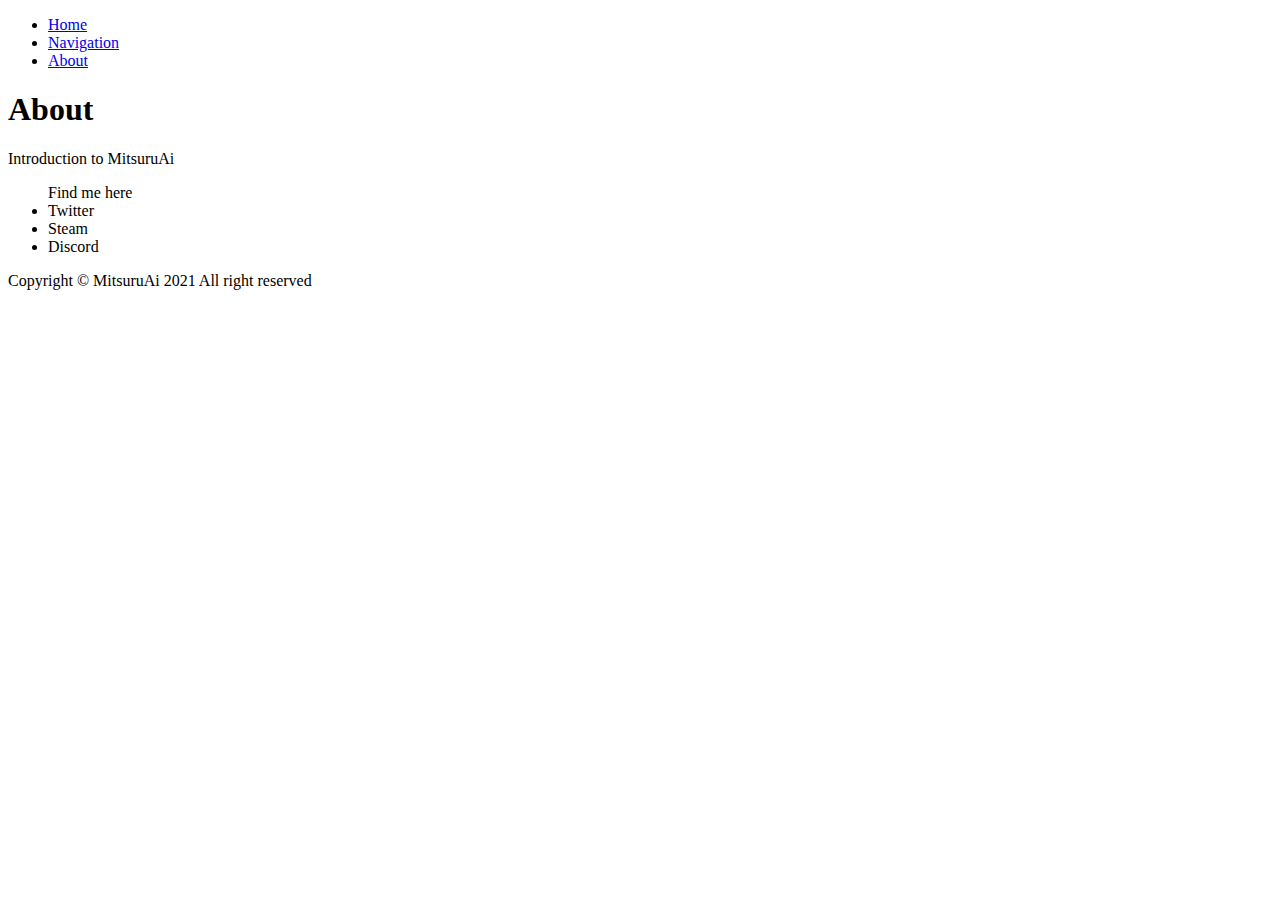
==== Pages/About.html @ 7b9fc436 "commit" ====
<!doctype html>
<html>
<head>
<meta charset="utf-8">
<title>Untitled Document</title>
</head>

<body>
<header>
  <nav class="HeaderNav">
    <ul>
      <li><a href="../index.html" >Home</a></li>
      <li><a href="Navigation.html" >Navigation</a></li>
      <li><a href="About.html" >About</a></li>
    </ul>
  </nav>
</header>
<main class="MainContent">
  <h1>About</h1>
  <p>Introduction to MitsuruAi</p>
</main>
<footer>
  <ul>
    Find me here
    <li>Twitter</li>
    <li>Steam</li>
    <li>Discord</li>
  </ul>
  <div>Copyright © MitsuruAi 2021 All right reserved</div>
</footer>
</body>
</html>
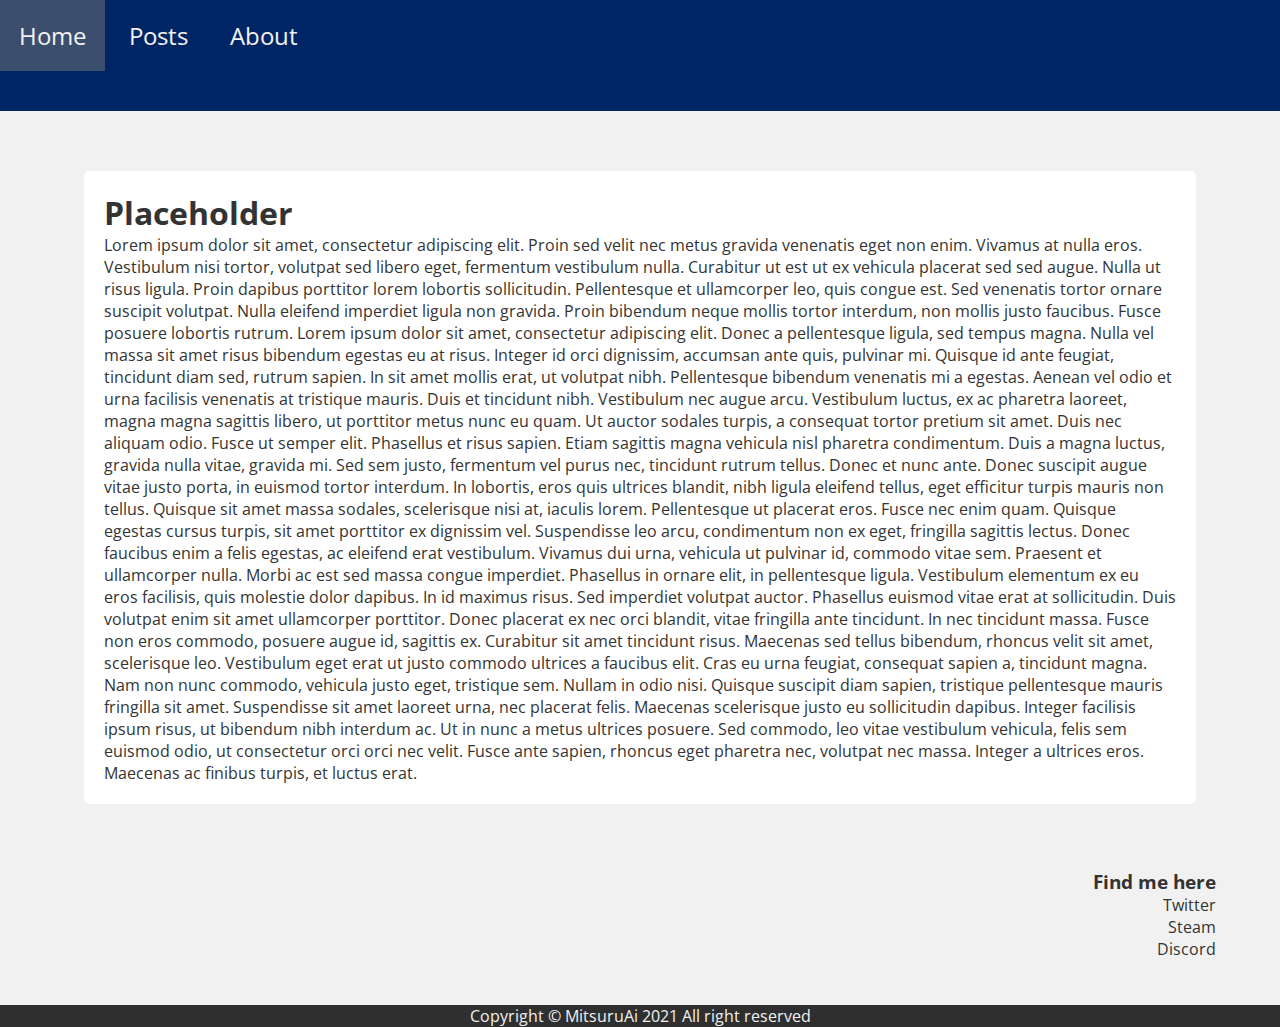
==== commit 2a806da8: "commit" ====
--- a/Pages/About.html
+++ b/Pages/About.html
@@ -3,30 +3,40 @@
 <head>
 <meta charset="utf-8">
 <title>Untitled Document</title>
+<link href="About.css" rel="stylesheet" type="text/css">
 </head>
 
 <body>
-<header>
+<header class="MainHeader">
   <nav class="HeaderNav">
     <ul>
       <li><a href="../index.html" >Home</a></li>
-      <li><a href="Navigation.html" >Navigation</a></li>
+      <li><a href="Posts.html" >Posts</a></li>
       <li><a href="About.html" >About</a></li>
     </ul>
   </nav>
 </header>
 <main class="MainContent">
-  <h1>About</h1>
-  <p>Introduction to MitsuruAi</p>
+    <article class="Article">
+  <h1>Placeholder</h1>
+  <p>Lorem ipsum dolor sit amet, consectetur adipiscing elit. Proin sed velit nec metus gravida venenatis eget non enim. Vivamus at nulla eros. Vestibulum nisi tortor, volutpat sed libero eget, fermentum vestibulum nulla. Curabitur ut est ut ex vehicula placerat sed sed augue. Nulla ut risus ligula. Proin dapibus porttitor lorem lobortis sollicitudin. Pellentesque et ullamcorper leo, quis congue est. Sed venenatis tortor ornare suscipit volutpat. Nulla eleifend imperdiet ligula non gravida. Proin bibendum neque mollis tortor interdum, non mollis justo faucibus. Fusce posuere lobortis rutrum. Lorem ipsum dolor sit amet, consectetur adipiscing elit. Donec a pellentesque ligula, sed tempus magna. Nulla vel massa sit amet risus bibendum egestas eu at risus. Integer id orci dignissim, accumsan ante quis, pulvinar mi.
+    
+    Quisque id ante feugiat, tincidunt diam sed, rutrum sapien. In sit amet mollis erat, ut volutpat nibh. Pellentesque bibendum venenatis mi a egestas. Aenean vel odio et urna facilisis venenatis at tristique mauris. Duis et 		tincidunt nibh. Vestibulum nec augue arcu. Vestibulum luctus, ex ac pharetra laoreet, magna magna sagittis libero, ut porttitor metus nunc eu quam. Ut auctor sodales turpis, a consequat tortor pretium sit amet. Duis nec aliquam odio. Fusce ut semper elit. Phasellus et risus sapien. Etiam sagittis magna vehicula nisl pharetra condimentum. Duis a magna luctus, gravida nulla vitae, gravida mi.
+    
+    Sed sem justo, fermentum vel purus nec, tincidunt rutrum tellus. Donec et nunc ante. Donec suscipit augue vitae justo porta, in euismod tortor interdum. In lobortis, eros quis ultrices blandit, nibh ligula eleifend tellus, eget efficitur turpis mauris non tellus. Quisque sit amet massa sodales, scelerisque nisi at, iaculis lorem. Pellentesque ut placerat eros. Fusce nec enim quam. Quisque egestas cursus turpis, sit amet porttitor ex dignissim vel. Suspendisse leo arcu, condimentum non ex eget, fringilla sagittis lectus. Donec faucibus enim a felis egestas, ac eleifend erat vestibulum. Vivamus dui urna, vehicula ut pulvinar id, commodo vitae sem. Praesent et ullamcorper nulla. Morbi ac est sed massa congue imperdiet. Phasellus in ornare elit, in pellentesque ligula. Vestibulum elementum ex eu eros facilisis, quis molestie dolor dapibus.
+    
+    In id maximus risus. Sed imperdiet volutpat auctor. Phasellus euismod vitae erat at sollicitudin. Duis volutpat enim sit amet ullamcorper porttitor. Donec placerat ex nec orci blandit, vitae fringilla ante tincidunt. In nec tincidunt massa. Fusce non eros commodo, posuere augue id, sagittis ex. Curabitur sit amet tincidunt risus. Maecenas sed tellus bibendum, rhoncus velit sit amet, scelerisque leo.
+    
+    Vestibulum eget erat ut justo commodo ultrices a faucibus elit. Cras eu urna feugiat, consequat sapien a, tincidunt magna. Nam non nunc commodo, vehicula justo eget, tristique sem. Nullam in odio nisi. Quisque suscipit diam sapien, tristique pellentesque mauris fringilla sit amet. Suspendisse sit amet laoreet urna, nec placerat felis. Maecenas scelerisque justo eu sollicitudin dapibus. Integer facilisis ipsum risus, ut bibendum nibh interdum ac. Ut in nunc a metus ultrices posuere. Sed commodo, leo vitae vestibulum vehicula, felis sem euismod odio, ut consectetur orci orci nec velit. Fusce ante sapien, rhoncus eget pharetra nec, volutpat nec massa. Integer a ultrices eros. Maecenas ac finibus turpis, et luctus erat.</p>
+    </article>
 </main>
-<footer>
-  <ul>
-    Find me here
-    <li>Twitter</li>
-    <li>Steam</li>
-    <li>Discord</li>
-  </ul>
-  <div>Copyright © MitsuruAi 2021 All right reserved</div>
+<footer class="MainFooter">  
+  <ul class="ExternalLinks"><h3>Find me here</h3>
+    <li><a href = "https://twitter.com/i_mizy" target="_blank">Twitter</a></li>
+    <li><a href = "https://steamcommunity.com/id/MasidMise/" target="_blank">Steam</a></li>
+    <li><a href = "https://discordapp.com/users/182636312698945537" target="_blank"> Discord</a></li>
+  </ul>  
+  <div class="FootNote">Copyright © MitsuruAi 2021 All right reserved</div>
 </footer>
 </body>
 </html>
--- a/Pages/About.css
+++ b/Pages/About.css
@@ -0,0 +1,68 @@
+@charset "utf-8";
+@import url('https://fonts.googleapis.com/css2?family=Open+Sans:wght@300;400;700&display=swap');
+* {
+  margin: 0px;
+  padding: 0px;
+  box-sizing: border-box;
+  font-family: 'Open Sans', sans-serif;
+  color: #333;
+}
+body {
+  background-color: #F1F1F1;
+    display: flex;
+    flex-direction: column;
+    min-height: 100vh;
+}
+main {
+  width: 90vw;
+  margin: auto;
+}
+li {
+  list-style-type: none;
+}
+a {
+  text-decoration: none;
+}
+.MainHeader {
+  margin-bottom: 40px;
+    padding-bottom: 40px;
+    background-color: #002565;
+}
+.HeaderNav a {
+  display: inline-block;
+  padding: 1.5vw;
+  font-size: 1.5em;
+    color: #f1f1f1;
+}
+.HeaderNav a:hover {
+  background-color: rgba(119, 119, 119, 0.5);
+}
+.HeaderNav li {
+  display: inline;
+}
+.Article {
+  background-color: white;
+  padding: 20px;
+  margin: 20px;
+  border-radius: 5px;
+}
+.FootNote {
+  background-color: #2F2F2F;
+  color: #f1f1f1;
+  text-align: center;
+}
+.FooterFlexContainer {}
+
+.ExternalLinks {
+  padding: 5vh 5vw;
+  display: flex;
+  flex-direction: column;
+  align-items: flex-end;
+}
+/*.Header {
+  width: 100%;
+  height: 700px;
+  background-image: url("Image/Header2.png");
+  background-size: cover;
+  background-position: center center;
+}/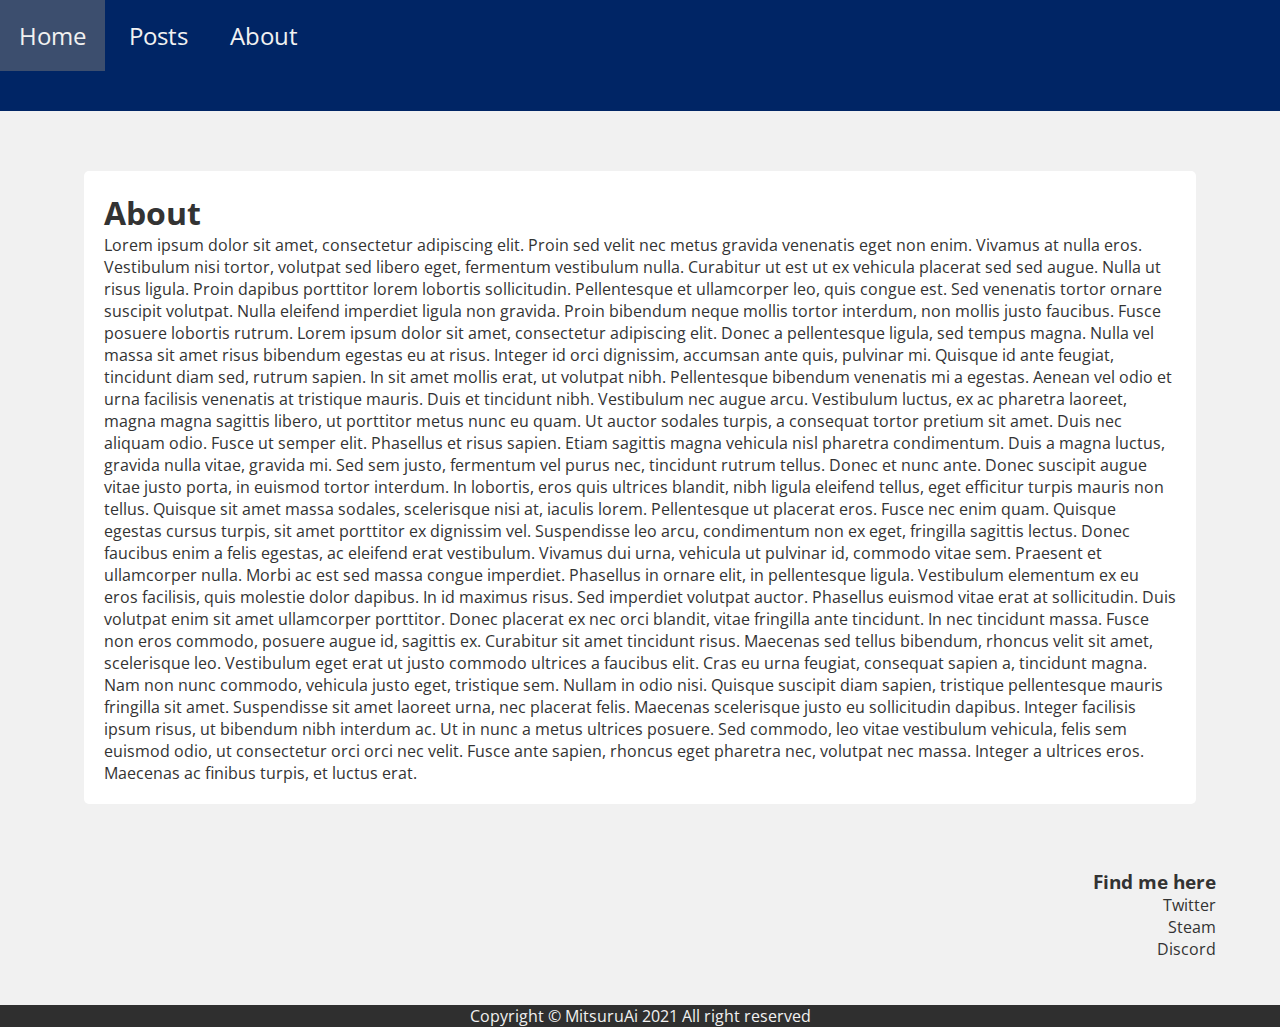
==== commit 922c82d6: "commit" ====
--- a/Pages/About.html
+++ b/Pages/About.html
@@ -2,7 +2,7 @@
 <html>
 <head>
 <meta charset="utf-8">
-<title>Untitled Document</title>
+<title>About_l'herbe verte d'un fossé</title>
 <link href="About.css" rel="stylesheet" type="text/css">
 </head>
 
@@ -18,7 +18,7 @@
 </header>
 <main class="MainContent">
     <article class="Article">
-  <h1>Placeholder</h1>
+  <h1>About</h1>
   <p>Lorem ipsum dolor sit amet, consectetur adipiscing elit. Proin sed velit nec metus gravida venenatis eget non enim. Vivamus at nulla eros. Vestibulum nisi tortor, volutpat sed libero eget, fermentum vestibulum nulla. Curabitur ut est ut ex vehicula placerat sed sed augue. Nulla ut risus ligula. Proin dapibus porttitor lorem lobortis sollicitudin. Pellentesque et ullamcorper leo, quis congue est. Sed venenatis tortor ornare suscipit volutpat. Nulla eleifend imperdiet ligula non gravida. Proin bibendum neque mollis tortor interdum, non mollis justo faucibus. Fusce posuere lobortis rutrum. Lorem ipsum dolor sit amet, consectetur adipiscing elit. Donec a pellentesque ligula, sed tempus magna. Nulla vel massa sit amet risus bibendum egestas eu at risus. Integer id orci dignissim, accumsan ante quis, pulvinar mi.
     
     Quisque id ante feugiat, tincidunt diam sed, rutrum sapien. In sit amet mollis erat, ut volutpat nibh. Pellentesque bibendum venenatis mi a egestas. Aenean vel odio et urna facilisis venenatis at tristique mauris. Duis et 		tincidunt nibh. Vestibulum nec augue arcu. Vestibulum luctus, ex ac pharetra laoreet, magna magna sagittis libero, ut porttitor metus nunc eu quam. Ut auctor sodales turpis, a consequat tortor pretium sit amet. Duis nec aliquam odio. Fusce ut semper elit. Phasellus et risus sapien. Etiam sagittis magna vehicula nisl pharetra condimentum. Duis a magna luctus, gravida nulla vitae, gravida mi.
